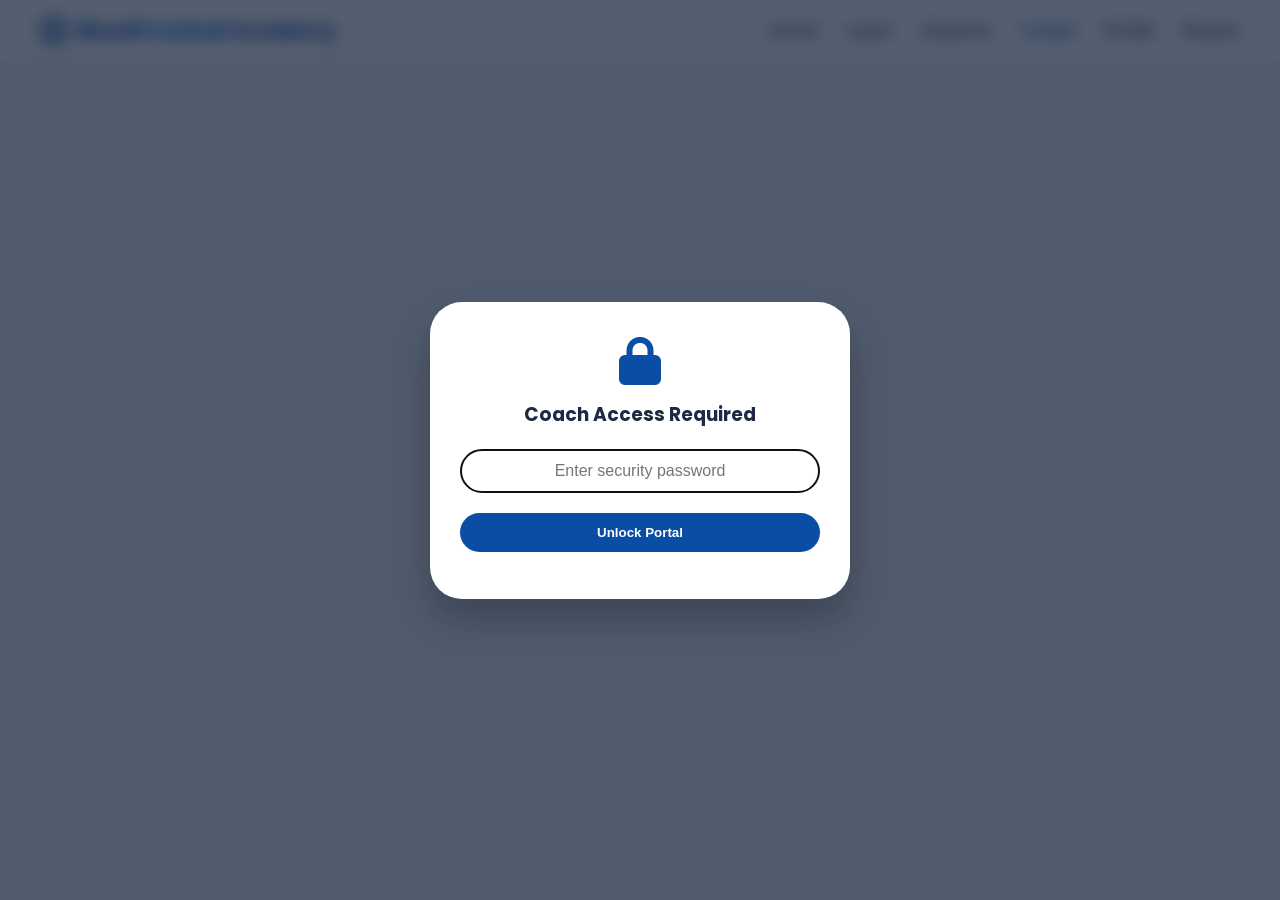
==== Coach.html @ 2148cb32 "Update Coach.html" ====
<!DOCTYPE html>
<html lang="en">
<head>
    <meta charset="UTF-8">
    <meta name="viewport" content="width=device-width, initial-scale=1.0">
    <title>Blue5 Academy | Coach Portal</title>
    <link href="https://fonts.googleapis.com/css2?family=Poppins:wght@300;400;500;600;700;800&display=swap" rel="stylesheet">
    <link rel="stylesheet" href="https://cdnjs.cloudflare.com/ajax/libs/font-awesome/6.5.2/css/all.min.css">
    <style>
        * { margin: 0; padding: 0; box-sizing: border-box; }
        body { font-family: 'Poppins', sans-serif; background: #f0f4fa; }
        
        /* Navbar Layout */
        .top-nav { display: flex; justify-content: space-between; align-items: center; padding: 15px 40px; background: white; box-shadow: 0 2px 12px rgba(0,0,0,0.05); }
        .logo-area { display: flex; align-items: center; gap: 10px; }
        .logo-icon { font-size: 28px; color: #0a4da4; }
        .logo-text { font-size: 1.3rem; font-weight: 700; color: #0a4da4; }
        .logo-text .accent { font-weight: 800; color: #1e6fdf; }
        .logo-link { text-decoration: none; }
        .main-nav ul { display: flex; gap: 28px; list-style: none; }
        .main-nav a { text-decoration: none; color: #1f2a44; font-weight: 500; }
        .main-nav a.active-nav { color: #0a4da4; font-weight: 600; }
        
        /* Main Container Content */
        .container { max-width: 1400px; margin: 30px auto; padding: 20px; }
        .section-title { text-align: center; color: #0a4da4; margin-bottom: 20px; }
        .title-underline { width: 80px; height: 3px; background: #0a4da4; margin: 0 auto 30px; border-radius: 3px; }
        
        /* Controls Bar (Search & Reset) Layout */
        .control-hub-bar { display: flex; justify-content: space-between; align-items: center; background: white; padding: 15px 25px; border-radius: 16px; margin-bottom: 25px; box-shadow: 0 4px 15px rgba(0,0,0,0.02); gap: 20px; flex-wrap: wrap; }
        .search-wrapper { position: relative; flex-grow: 1; max-width: 450px; }
        .search-wrapper i { position: absolute; left: 16px; top: 50%; transform: translateY(-50%); color: #94a3b8; }
        .search-wrapper input { width: 100%; padding: 11px 16px 11px 45px; border-radius: 30px; border: 1px solid #cbd5e1; outline: none; font-family: 'Poppins', sans-serif; font-size: 0.9rem; transition: border 0.2s; }
        .search-wrapper input:focus { border-color: #1e6fdf; }
        .global-reset-btn { background: #ef4444; color: white; border: none; padding: 11px 24px; border-radius: 30px; font-family: 'Poppins', sans-serif; font-weight: 600; font-size: 0.85rem; cursor: pointer; display: flex; align-items: center; gap: 8px; transition: background 0.2s; }
        .global-reset-btn:hover { background: #dc2626; }

        /* Table Layout Configuration */
        .coach-table-wrapper { overflow-x: auto; background: white; border-radius: 24px; box-shadow: 0 10px 30px rgba(0,0,0,0.08); padding: 5px; }
        .payment-table { width: 100%; border-collapse: collapse; font-size: 0.9rem; }
        .payment-table th { background: #0a4da4; color: white; padding: 14px 10px; text-align: center; font-weight: 600; position: sticky; top: 0; white-space: nowrap; }
        .payment-table td { padding: 12px 8px; text-align: center; border-bottom: 1px solid #e2e8f0; }
        
        /* Interactive Student Name Link Cell */
        .student-name-cell { font-weight: 600; background: #f8fafd; text-align: left; padding-left: 15px; white-space: nowrap; font-size: 0.85rem; color: #1f2a44; cursor: pointer; transition: all 0.2s ease; display: flex; align-items: center; gap: 10px; }
        .student-name-cell:hover { background: #e0ecfb; color: #0a4da4; }
        
        /* Micro Thumbnails inside table row */
        .table-avatar-thumb { width: 30px; height: 30px; border-radius: 50%; object-fit: cover; border: 2px solid #0a4da4; background: #cbd5e1; }
        .table-avatar-placeholder { width: 30px; height: 30px; border-radius: 50%; background: #e2e8f0; display: flex; align-items: center; justify-content: center; color: #64748b; font-size: 0.8rem; border: 2px solid #cbd5e1; flex-shrink: 0; }
        
        /* Action Table Elements */
        .row-delete-btn { background: none; border: none; color: #94a3b8; cursor: pointer; font-size: 1rem; transition: color 0.2s; padding: 4px 8px; }
        .row-delete-btn:hover { color: #ef4444; }

        /* Grid Table States Tags */
        .paid-cell { background-color: #d1fae5; color: #0a6e44; font-weight: 500; cursor: pointer; transition: background 0.2s; white-space: nowrap; min-width: 85px; }
        .paid-cell:hover { background-color: #fca5a5; color: #991b1b; } 
        .unpaid-cell { background-color: #fff9ef; color: #b45309; cursor: pointer; transition: background 0.2s; white-space: nowrap; min-width: 85px; }
        .unpaid-cell:hover { background-color: #ffeccf; color: #78350f; font-weight: 600; }
        .paid-icon { color: #10b981; margin-right: 5px; }
        .unpaid-icon { color: #f59e0b; margin-right: 5px; }
        
        /* Modals Structure Layout */
        .password-modal, .info-modal { position: fixed; top: 0; left: 0; width: 100%; height: 100%; background: rgba(12, 27, 51, 0.7); backdrop-filter: blur(8px); display: flex; justify-content: center; align-items: center; z-index: 10000; opacity: 0; pointer-events: none; transition: opacity 0.3s ease; }
        .password-modal.active, .info-modal.active { opacity: 1; pointer-events: auto; }
        
        .password-box { background: white; padding: 35px 30px; border-radius: 32px; text-align: center; width: 420px; max-width: 95%; box-shadow: 0 20px 40px rgba(0,0,0,0.25); }
        .password-box i { font-size: 48px; color: #0a4da4; margin-bottom: 15px; }
        .password-box h3 { margin-bottom: 20px; color: #1e2a45; }
        .password-box input { width: 100%; padding: 12px 15px; border-radius: 60px; border: 1px solid #ccc; margin-bottom: 20px; font-size: 1rem; text-align: center; }
        .password-box button { background: #0a4da4; color: white; border: none; padding: 12px 20px; border-radius: 40px; font-weight: 600; cursor: pointer; width: 100%; }
        .error-msg { color: #e53e3e; margin-top: 12px; font-size: 0.85rem; }
        
        /* Split Card View Interface Pop-In Inner Grid */
        .info-box { background: #f8fafc; padding: 30px; border-radius: 36px; width: 850px; max-width: 95%; box-shadow: 0 25px 50px rgba(0,0,0,0.3); transform: scale(0.9); transition: transform 0.3s ease; position: relative; }
        .info-modal.active .info-box { transform: scale(1); }
        .close-info-btn { position: absolute; top: 20px; right: 20px; background: white; border: none; width: 36px; height: 36px; border-radius: 50%; color: #64748b; cursor: pointer; display: flex; align-items: center; justify-content: center; box-shadow: 0 2px 8px rgba(0,0,0,0.1); z-index: 10; }
        
        .panel-split-layout { display: flex; gap: 35px; align-items: stretch; margin-top: 10px; }
        .left-visual-panel { flex: 1.1; display: flex; flex-direction: column; align-items: center; justify-content: center; border-radius: 24px; padding: 20px; background: radial-gradient(circle, #f8fafc 0%, #cbd5e1 100%); }
        .right-inputs-panel { flex: 1.9; display: flex; flex-direction: column; justify-content: space-between; }
        
        /* FUT GOLD PREMIUM GRAPHICAL CARD STYLE */
        .fifa-card { width: 240px; height: 350px; background: linear-gradient(135deg, #ffe066 0%, #f5af19 50%, #e65c00 100%); border-radius: 18px; position: relative; padding: 18px; color: #1a1a1a; box-shadow: 0 15px 35px rgba(230, 92, 0, 0.3); border: 3px solid #fff2a3; display: flex; flex-direction: column; overflow: hidden; }
        .fifa-card::before { content: ''; position: absolute; top: -50%; left: -50%; width: 200%; height: 200%; background: linear-gradient(45deg, transparent, rgba(255,255,255,0.2), transparent); transform: rotate(45deg); pointer-events: none; }
        .card-top-row { display: flex; align-items: center; height: 110px; margin-bottom: 5px; }
        .card-metrics-badge { display: flex; flex-direction: column; align-items: center; width: 35%; line-height: 1.1; text-align: center; border-right: 1px solid rgba(0,0,0,0.1); }
        .card-ovr-value { font-size: 2.5rem; font-weight: 800; color: #000; letter-spacing: -1px; }
        .card-pos-label { font-size: 0.8rem; font-weight: 700; text-transform: uppercase; color: #222; }
        .card-crest-logo { font-size: 1.4rem; margin-top: 5px; color: #0a4da4; }
        
        .card-avatar-photo { width: 65%; height: 100%; display: flex; align-items: flex-end; justify-content: center; font-size: 5rem; color: rgba(0,0,0,0.15); position: relative; overflow: hidden; }
        .card-avatar-photo i { position: absolute; bottom: -5px; }
        .card-avatar-photo img { width: 100%; height: 100%; object-fit: cover; display: none; }

        .card-player-name { text-align: center; font-size: 1.1rem; font-weight: 700; text-transform: uppercase; padding: 4px 0; border-top: 1px solid rgba(0,0,0,0.15); border-bottom: 1px solid rgba(0,0,0,0.15); margin-bottom: 10px; color: #000; white-space: nowrap; overflow: hidden; text-overflow: ellipsis; }
        .card-stats-grid { display: flex; width: 100%; justify-content: space-between; padding: 0 5px; }
        .card-stats-col { width: 48%; display: flex; flex-direction: column; gap: 4px; }
        .card-stat-line { display: flex; align-items: center; justify-content: space-between; font-size: 0.85rem; font-weight: 700; }
        .card-stat-val { font-size: 1rem; font-weight: 800; color: #000; margin-right: 4px; width: 22px; text-align: right; }
        .card-stat-lbl { color: #333; font-weight: 500; text-transform: uppercase; font-size: 0.75rem; }
        
        /* Control Panel Form Elements */
        .profile-title-header h3 { font-size: 1.4rem; color: #0a4da4; font-weight: 700; margin-bottom: 2px; }
        .profile-title-header p { font-size: 0.85rem; color: #64748b; margin-bottom: 5px; }
        
        /* Photo URL Input Modification Group */
        .photo-input-group { background: white; padding: 8px 15px; border-radius: 14px; margin-bottom: 15px; border: 1px solid #e2e8f0; display: flex; align-items: center; gap: 12px; }
        .photo-input-group span { font-size: 0.8rem; font-weight: 600; text-transform: uppercase; color: #475569; width: 90px; }
        .photo-input-group input { flex-grow: 1; padding: 6px 12px; border-radius: 8px; border: 1px solid #cbd5e1; font-family: inherit; font-size: 0.85rem; outline: none; }
        .photo-input-group input:focus { border-color: #1e6fdf; }

        .rating-stars-row { display: flex; align-items: center; gap: 12px; background: white; padding: 8px 15px; border-radius: 14px; margin-bottom: 15px; border: 1px solid #e2e8f0; }
        .rating-stars-row span { font-size: 0.8rem; font-weight: 600; text-transform: uppercase; color: #475569; width: 90px; }
        .stars-container { display: flex; gap: 6px; font-size: 20px; color: #cbd5e1; }
        .stars-container i { cursor: pointer; transition: color 0.1s; }
        .stars-container i.active { color: #f5af19; }
        
        .attribute-sliders-stack { display: flex; flex-direction: column; gap: 10px; margin-bottom: 20px; }
        .slider-control-group { background: white; padding: 10px 15px; border-radius: 14px; border: 1px solid #e2e8f0; }
        .slider-label-row { display: flex; justify-content: space-between; align-items: center; margin-bottom: 4px; }
        .slider-title { font-size: 0.8rem; font-weight: 600; text-transform: uppercase; color: #1e293b; display: flex; align-items: center; gap: 6px; }
        .slider-title i { color: #1e6fdf; font-size: 0.9rem; }
        .slider-counter { font-size: 0.95rem; font-weight: 700; color: #0a4da4; background: #e0ecfb; padding: 1px 8px; border-radius: 6px; min-width: 40px; text-align: center; }
        .slider-control-group input[type="range"] { width: 100%; display: block; height: 6px; background: #e2e8f0; border-radius: 5px; appearance: none; outline: none; cursor: pointer; }
        .slider-control-group input[type="range"]::-webkit-slider-thumb { appearance: none; width: 16px; height: 16px; border-radius: 50%; background: #0a4da4; cursor: pointer; }
        
        .status-sync-indicator { font-size: 0.8rem; text-align: center; color: #475569; font-weight: 500; height: 16px; margin-bottom: 10px; }
        .action-close-btn { background: #0a4da4; color: white; border: none; padding: 12px; border-radius: 50px; font-weight: 600; cursor: pointer; width: 100%; font-size: 0.95rem; }
        .action-close-btn:hover { background: #1e6fdf; }

        .footer { background: #0c1b33; color: white; text-align: center; padding: 20px; margin-top: 50px; }
    </style>
</head>
<body>

    <div class="top-nav">
        <a href="index.html" class="logo-link">
            <div class="logo-area">
                <i class="fas fa-futbol logo-icon"></i>
                <span class="logo-text">Blue5<span class="accent">Football</span> Academy</span>
            </div>
        </a>
        <nav class="main-nav">
            <ul>
                <li><a href="index.html">Home</a></li>
                <li><a href="login.html">Log in</a></li>
                <li><a href="sessions.html">Sessions</a></li>
                <li><a href="Coach.html" class="active-nav">Coach</a></li>
                <li><a href="profile.html">Profile</a></li>
                <li><a href="players.html">Players</a></li>
            </ul>
        </nav>
    </div>

    <div id="coachContent" style="display: none;">
        <div class="container">
            <h2 class="section-title"><i class="fas fa-chalkboard-user"></i> Master Student Profile Roster</h2>
            <div class="title-underline"></div>
            
            <div class="control-hub-bar">
                <div class="search-wrapper">
                    <i class="fas fa-search"></i>
                    <input type="text" id="rosterSearchInput" placeholder="Filter student profiles by name...">
                </div>
                <button class="global-reset-btn" id="bulkResetPaymentsBtn">
                    <i class="fas fa-undo-alt"></i> Reset All Payments to Pending
                </button>
            </div>

            <div class="coach-table-wrapper">
                <table class="payment-table" id="studentPaymentTable">
                    <thead id="tableHeader"></thead>
                    <tbody id="tableBody">
                        <tr><td colspan="14" style="padding: 30px; color: #5a6e8a;"><i class="fas fa-spinner fa-spin"></i> Loading roster records matrix...</td></tr>
                    </tbody>
                </table>
            </div>
            <p style="text-align: center; margin-top: 25px; color: #5a6e8a;"><i class="fas fa-hand-pointer"></i> <strong>Coach Control:</strong> Click a student's name to modify skill stats and view their live card profile. Click monthly cells to toggle execution payment status.</p>
        </div>
    </div>

    <footer class="footer" id="footer" style="display: none;">
        <div class="copyright">© 2026 Blue5 Football Academy — Coach Portal</div>
    </footer>

    <div id="passwordModal" class="password-modal active">
        <div class="password-box">
            <i class="fas fa-lock"></i>
            <h3>Coach Access Required</h3>
            <input type="password" id="coachPassword" placeholder="Enter security password" autofocus>
            <button id="submitPasswordBtn">Unlock Portal</button>
            <div id="passwordError" class="error-msg"></div>
        </div>
    </div>

    <div id="studentInfoModal" class="info-modal">
        <div class="info-box">
            <button class="close-info-btn" onclick="closeStudentModal()"><i class="fas fa-times"></i></button>
            
            <div class="panel-split-layout">
                <div class="left-visual-panel">
                    <div class="fifa-card">
                        <div class="card-top-row">
                            <div class="card-metrics-badge">
                                <div class="card-ovr-value" id="cardOvr">50</div>
                                <div class="card-pos-label">ST</div>
                                <i class="fas fa-futbol card-crest-logo"></i>
                            </div>
                            <div class="card-avatar-photo">
                                <i class="fas fa-user-ninja" id="cardFallbackIcon"></i>
                                <img src="" id="cardAvatarImg" alt="Player Photo">
                            </div>
                        </div>
                        <div class="card-player-name" id="cardPlayerName">ATHLETE</div>
                        <div class="card-stats-grid">
                            <div class="card-stats-col">
                                <div class="card-stat-line"><span class="card-stat-val" id="cardPac">50</span><span class="card-stat-lbl">PAC</span></div>
                                <div class="card-stat-line"><span class="card-stat-val" id="cardDri">50</span><span class="card-stat-lbl">DRI</span></div>
                                <div class="card-stat-line"><span class="card-stat-val" id="cardDef">50</span><span class="card-stat-lbl">DEF</span></div>
                            </div>
                            <div class="card-stats-col">
                                <div class="card-stat-line"><span class="card-stat-val" id="cardSta">50</span><span class="card-stat-lbl">STA</span></div>
                                <div class="card-stat-line"><span class="card-stat-val" id="cardPhy">50</span><span class="card-stat-lbl">PHY</span></div>
                            </div>
                        </div>
                    </div>
                </div>

                <div class="right-inputs-panel">
                    <div class="profile-title-header">
                        <h3 id="modalStudentName">Student Profile</h3>
                        <p id="modalUserEmail">email@example.com</p>
                    </div>

                    <div class="photo-input-group">
                        <span>Photo URL:</span>
                        <input type="text" id="inputAvatarUrl" placeholder="Paste image URL here" oninput="liveUpdateCardView()">
                    </div>

                    <div class="rating-stars-row">
                        <span>Star Rating:</span>
                        <div class="stars-container" id="starsContainer">
                            <i class="fas fa-star" data-value="1"></i>
                            <i class="fas fa-star" data-value="2"></i>
                            <i class="fas fa-star" data-value="3"></i>
                            <i class="fas fa-star" data-value="4"></i>
                            <i class="fas fa-star" data-value="5"></i>
                        </div>
                    </div>

                    <div class="attribute-sliders-stack">
                        <div class="slider-control-group">
                            <div class="slider-label-row"><span class="slider-title"><i class="fas fa-bolt"></i> Pace</span><span class="slider-counter" id="lblPace">50</span></div>
                            <input type="range" id="inputPace" min="0" max="100" value="50" oninput="liveUpdateCardView()">
                        </div>
                        <div class="slider-control-group">
                            <div class="slider-label-row"><span class="slider-title"><i class="fas fa-cloud-meatball"></i> Dribbling</span><span class="slider-counter" id="lblDribbling">50</span></div>
                            <input type="range" id="inputDribbling" min="0" max="100" value="50" oninput="liveUpdateCardView()">
                        </div>
                        <div class="slider-control-group">
                            <div class="slider-label-row"><span class="slider-title"><i class="fas fa-shield-halved"></i> Defending</span><span class="slider-counter" id="lblDefending">50</span></div>
                            <input type="range" id="inputDefending" min="0" max="100" value="50" oninput="liveUpdateCardView()">
                        </div>
                        <div class="slider-control-group">
                            <div class="slider-label-row"><span class="slider-title"><i class="fas fa-heart-pulse"></i> Stamina</span><span class="slider-counter" id="lblStamina">50</span></div>
                            <input type="range" id="inputStamina" min="0" max="100" value="50" oninput="liveUpdateCardView()">
                        </div>
                        <div class="slider-control-group">
                            <div class="slider-label-row"><span class="slider-title"><i class="fas fa-dumbbell"></i> Physicality</span><span class="slider-counter" id="lblPhysicality">50</span></div>
                            <input type="range" id="inputPhysicality" min="0" max="100" value="50" oninput="liveUpdateCardView()">
                        </div>
                    </div>
                    
                    <div class="status-sync-indicator" id="syncIndicator">Modifications pending save action.</div>
                    <button class="action-close-btn" onclick="saveAttributesAndClose()">Save Performance Card</button>
                </div>
            </div>
        </div>
    </div>

    <script type="module">
        let supabase = null;
        let currentActiveModalUserId = null; 
        let globalCachedUsersList = []; 
        let globalCachedPaymentsList = [];

        try {
            const module = await import('./supabase-config.js');
            supabase = module.supabase;
        } catch (err) {
            console.error("Supabase configuration load failure:", err);
        }

        const CORRECT_PASSWORD = "Saliim007";
        const months = ["January", "February", "March", "April", "May", "June", "July", "August", "September", "October", "November", "December"];

        const passwordInput = document.getElementById('coachPassword');
        const submitBtn = document.getElementById('submitPasswordBtn');
        const errorDiv = document.getElementById('passwordError');
        const coachContent = document.getElementById('coachContent');
        const footer = document.getElementById('footer');
        const modal = document.getElementById('passwordModal');
        const rosterSearchInput = document.getElementById('rosterSearchInput');
        const bulkResetPaymentsBtn = document.getElementById('bulkResetPaymentsBtn');

        document.body.style.overflow = 'hidden';

        async function fetchRosterData() {
            try {
                const { data: usersProfiles, error: userError } = await supabase
                    .from('users')
                    .select('*')
                    .order('name', { ascending: true });

                if (userError) throw userError;
                globalCachedUsersList = usersProfiles || [];

                const { data: allPayments, error: paymentError } = await supabase
                    .from('user_payments')
                    .select('*');

                if (paymentError) throw paymentError;
                globalCachedPaymentsList = allPayments || [];

                renderTableStructure();
            } catch (error) {
                document.getElementById('tableBody').innerHTML = `<tr><td colspan="14" style="color:red; padding:20px;">Roster generation broke down: ${error.message}</td></tr>`;
            }
        }

        function renderTableStructure() {
            const thead = document.getElementById('tableHeader');
            const tbody = document.getElementById('tableBody');
            const query = rosterSearchInput.value.trim().toLowerCase();

            let headerHtml = '<tr><th>Student Name</th>';
            months.forEach(month => { headerHtml += `<th>${month.substring(0,3)}</th>`; });
            headerHtml += '<th>Actions</th></tr>';
            thead.innerHTML = headerHtml;

            const filteredUsers = globalCachedUsersList.filter(user => {
                const name = user.name || '';
                return name.toLowerCase().includes(query);
            });

            if (filteredUsers.length === 0) {
                tbody.innerHTML = `<tr><td colspan="14" style="padding:30px; color:#b45309;"><i class="fas fa-search-minus"></i> No matching student records found.</td></tr>`;
                return;
            }

            let bodyHtml = '';
            filteredUsers.forEach(user => {
                const userRecords = globalCachedPaymentsList.filter(p => p.user_id === user.id);
                let studentDisplayLabel = user.name || `Student (${user.id.substring(0,6)})`;

                let imageSnippet = user.avatar_url 
                    ? `<img src="${user.avatar_url}" class="table-avatar-thumb" alt="">`
                    : `<div class="table-avatar-placeholder"><i class="fas fa-user-ninja"></i></div>`;

                bodyHtml += `<tr><td class="student-name-cell" onclick="openStudentModal('${user.id}')">${imageSnippet} ${studentDisplayLabel}</td>`;
                
                months.forEach(month => {
                    const matchRecord = userRecords.find(p => p.month && p.month.toLowerCase() === month.toLowerCase());
                    const isPaid = matchRecord ? matchRecord.paid : false;
                    const cellId = `cell-${user.id}-${month.toLowerCase()}`;
                    
                    if (isPaid) {
                        bodyHtml += `<td id="${cellId}" class="paid-cell" onclick="togglePaymentStatus('${user.id}', '${studentDisplayLabel.replace(/'/g, "\\'")}', '${month}', true); event.stopPropagation();"><i class="fas fa-check-circle paid-icon"></i> Paid</td>`;
                    } else {
                        bodyHtml += `<td id="${cellId}" class="unpaid-cell" onclick="togglePaymentStatus('${user.id}', '${studentDisplayLabel.replace(/'/g, "\\'")}', '${month}', false); event.stopPropagation();"><i class="fas fa-times-circle unpaid-icon"></i> Pending</td>`;
                    }
                });
                
                bodyHtml += `<td>
                    <button class="row-delete-btn" onclick="executeStudentDeletion('${user.id}', '${studentDisplayLabel.replace(/'/g, "\\'")}')" title="Delete Student Record">
                        <i class="fas fa-trash-alt"></i>
                    </button>
                </td></tr>`;
            });
            tbody.innerHTML = bodyHtml;
        }

        rosterSearchInput.addEventListener('input', renderTableStructure);

        window.executeStudentDeletion = async (userId, studentName) => {
            const passKey = prompt(`Are you absolutely sure you want to permanently delete student profile "${studentName}"?\nThis cannot be undone. Enter security password to execute:`);
            if (passKey === null) return;
            
            if (passKey !== CORRECT_PASSWORD) {
                alert("Authorization Denied: Password mismatch.");
                return;
            }

            try {
                document.getElementById('tableBody').innerHTML = `<tr><td colspan="14" style="padding: 30px; color: #5a6e8a;"><i class="fas fa-spinner fa-spin"></i> Erasing user entity and clearing related table indexes...</td></tr>`;
                
                // First wipe any linked user payment configurations
                await supabase.from('user_payments').delete().eq('user_id', userId);
                
                // Drop primary user profile card row
                const { error } = await supabase.from('users').delete().eq('id', userId);
                if (error) throw error;

                alert(`Success: Student record "${studentName}" has been erased.`);
                await fetchRosterData();
            } catch (err) {
                alert(`Error executing drop pipeline: ${err.message}`);
                await fetchRosterData();
            }
        };

        bulkResetPaymentsBtn.addEventListener('click', async () => {
            const passKey = prompt("Administrative Verification Action Required:\nThis will set ALL monthly table records for ALL students to pending status.\nEnter security password to verify block reset action:");
            if (passKey === null) return;

            if (passKey !== CORRECT_PASSWORD) {
                alert("Action Cancelled: Passkey authorization mismatch.");
                return;
            }

            try {
                document.getElementById('tableBody').innerHTML = `<tr><td colspan="14" style="padding: 30px; color: #5a6e8a;"><i class="fas fa-spinner fa-spin"></i> Resetting database rows matrix state...</td></tr>`;
                
                // Clear out the records entirely to move everything down safely back to an unpaid/pending defaults map state
                const { error } = await supabase.from('user_payments').delete().neq('month', 'ClearAllGlobalScopeTrigger');
                if (error) throw error;

                alert("Success: All monthly records across all student portfolios have been clean reset to Pending.");
                await fetchRosterData();
            } catch (err) {
                alert(`Error executing transaction sequence: ${err.message}`);
                await fetchRosterData();
            }
        });

        window.openStudentModal = (userId) => {
            currentActiveModalUserId = userId; 
            const infoModal = document.getElementById('studentInfoModal');
            const targetUser = globalCachedUsersList.find(u => u.id === userId);
            if (!targetUser) return;

            document.getElementById('modalStudentName').textContent = targetUser.name || 'Unknown Athlete';
            document.getElementById('modalUserEmail').textContent = targetUser.email || 'No email attached';
            document.getElementById('cardPlayerName').textContent = (targetUser.name || 'PLAYER').split(' ')[0].toUpperCase();
            document.getElementById('inputAvatarUrl').value = targetUser.avatar_url || '';

            const imgEl = document.getElementById('cardAvatarImg');
            const fallbackIcon = document.getElementById('cardFallbackIcon');
            if (targetUser.avatar_url) {
                imgEl.src = targetUser.avatar_url;
                imgEl.style.display = 'block';
                fallbackIcon.style.display = 'none';
            } else {
                imgEl.style.display = 'none';
                fallbackIcon.style.display = 'block';
            }

            document.getElementById('inputPace').value = targetUser.pace ?? 50;
            document.getElementById('inputDribbling').value = targetUser.dribbling ?? 50;
            document.getElementById('inputDefending').value = targetUser.defending ?? 50;
            document.getElementById('inputStamina').value = targetUser.stamina ?? 50;
            document.getElementById('inputPhysicality').value = targetUser.physicality ?? 50;

            document.getElementById('syncIndicator').innerHTML = "Modifications pending save action.";
            document.getElementById('syncIndicator').style.color = "#475569";
            
            resetStarsUI();
            if (targetUser.rating) { renderStarsDisplay(targetUser.rating); }

            window.liveUpdateCardView();
            infoModal.classList.add('active');
        };

        window.closeStudentModal = () => {
            document.getElementById('studentInfoModal').classList.remove('active');
            currentActiveModalUserId = null;
        };

        window.liveUpdateCardView = () => {
            const pac = parseInt(document.getElementById('inputPace').value);
            const dri = parseInt(document.getElementById('inputDribbling').value);
            const def = parseInt(document.getElementById('inputDefending').value);
            const sta = parseInt(document.getElementById('inputStamina').value);
            const phy = parseInt(document.getElementById('inputPhysicality').value);
            const avatarUrl = document.getElementById('inputAvatarUrl').value.trim();

            document.getElementById('lblPace').textContent = pac;
            document.getElementById('lblDribbling').textContent = dri;
            document.getElementById('lblDefending').textContent = def;
            document.getElementById('lblStamina').textContent = sta;
            document.getElementById('lblPhysicality').textContent = phy;

            document.getElementById('cardPac').textContent = pac;
            document.getElementById('cardDri').textContent = dri;
            document.getElementById('cardDef').textContent = def;
            document.getElementById('cardSta').textContent = sta;
            document.getElementById('cardPhy').textContent = phy;

            const imgEl = document.getElementById('cardAvatarImg');
            const fallbackIcon = document.getElementById('cardFallbackIcon');
            if (avatarUrl) {
                imgEl.src = avatarUrl;
                imgEl.style.display = 'block';
                fallbackIcon.style.display = 'none';
            } else {
                imgEl.style.display = 'none';
                fallbackIcon.style.display = 'block';
            }

            document.getElementById('cardOvr').textContent = Math.round((pac + dri + def + sta + phy) / 5);
        };

        window.saveAttributesAndClose = async () => {
            if (!currentActiveModalUserId || !supabase) return;

            const pac = parseInt(document.getElementById('inputPace').value);
            const dri = parseInt(document.getElementById('inputDribbling').value);
            const def = parseInt(document.getElementById('inputDefending').value);
            const sta = parseInt(document.getElementById('inputStamina').value);
            const phy = parseInt(document.getElementById('inputPhysicality').value);
            const avatarUrl = document.getElementById('inputAvatarUrl').value.trim();

            document.getElementById('syncIndicator').innerHTML = `<i class="fas fa-spinner fa-spin"></i> Committing changes to system record...`;
            document.getElementById('syncIndicator').style.color = "#0a4da4";

            try {
                const { error } = await supabase
                    .from('users')
                    .update({ pace: pac, dribbling: dri, defending: def, stamina: sta, physicality: phy, avatar_url: avatarUrl || null })
                    .eq('id', currentActiveModalUserId);

                if (error) throw error;

                const idx = globalCachedUsersList.findIndex(u => u.id === currentActiveModalUserId);
                if (idx !== -1) {
                    globalCachedUsersList[idx].pace = pac;
                    globalCachedUsersList[idx].dribbling = dri;
                    globalCachedUsersList[idx].defending = def;
                    globalCachedUsersList[idx].stamina = sta;
                    globalCachedUsersList[idx].physicality = phy;
                    globalCachedUsersList[idx].avatar_url = avatarUrl || null;
                }
                
                // Refresh table to update micro avatar thumbnail instantly
                renderTableStructure();
                closeStudentModal();
            } catch (err) {
                alert(`DB Sync operation failed: ${err.message}`);
            }
        };

        const stars = document.querySelectorAll('#starsContainer i');
        function resetStarsUI() { stars.forEach(s => s.classList.remove('active')); }
        function renderStarsDisplay(val) {
            stars.forEach(s => {
                if (parseInt(s.getAttribute('data-value')) <= val) s.classList.add('active');
                else s.classList.remove('active');
            });
        }

        stars.forEach(star => {
            star.addEventListener('click', async (e) => {
                if (!currentActiveModalUserId || !supabase) return;
                const score = parseInt(e.target.getAttribute('data-value'));
                renderStarsDisplay(score);
                try {
                    await supabase.from('users').update({ rating: score }).eq('id', currentActiveModalUserId);
                    const idx = globalCachedUsersList.findIndex(u => u.id === currentActiveModalUserId);
                    if (idx !== -1) globalCachedUsersList[idx].rating = score;
                } catch (err) { console.error(err); }
            });
        });

        window.togglePaymentStatus = async (userId, studentName, monthName, currentPaidState) => {
            const cellId = `cell-${userId}-${monthName.toLowerCase()}`;
            const targetCell = document.getElementById(cellId);
            if (!targetCell) return;

            targetCell.innerHTML = `<i class="fas fa-spinner fa-spin"></i>...`;
            targetCell.onclick = null; 
            const newPaidState = !currentPaidState;

            try {
                const { error } = await supabase
                    .from('user_payments')
                    .upsert({ user_id: userId, student_name: studentName, month: monthName, paid: newPaidState, amount: 49.00, payment_date: new Date().toISOString() }, { onConflict: 'user_id, month' });

                if (error) throw error;
                await fetchRosterData();
            } catch (err) {
                await fetchRosterData();
            }
        };

        function checkPassword() {
            if (passwordInput.value.trim() === CORRECT_PASSWORD) {
                document.body.style.overflow = '';
                if (modal) modal.remove();
                coachContent.style.display = 'block';
                if (footer) footer.style.display = 'block';
                fetchRosterData();
            } else { errorDiv.textContent = 'Incorrect credentials validation sequence failed.'; }
        }

        submitBtn.addEventListener('click', checkPassword);
        passwordInput.addEventListener('keypress', (e) => { if (e.key === 'Enter') checkPassword(); });
    </script>
</body>
</html>
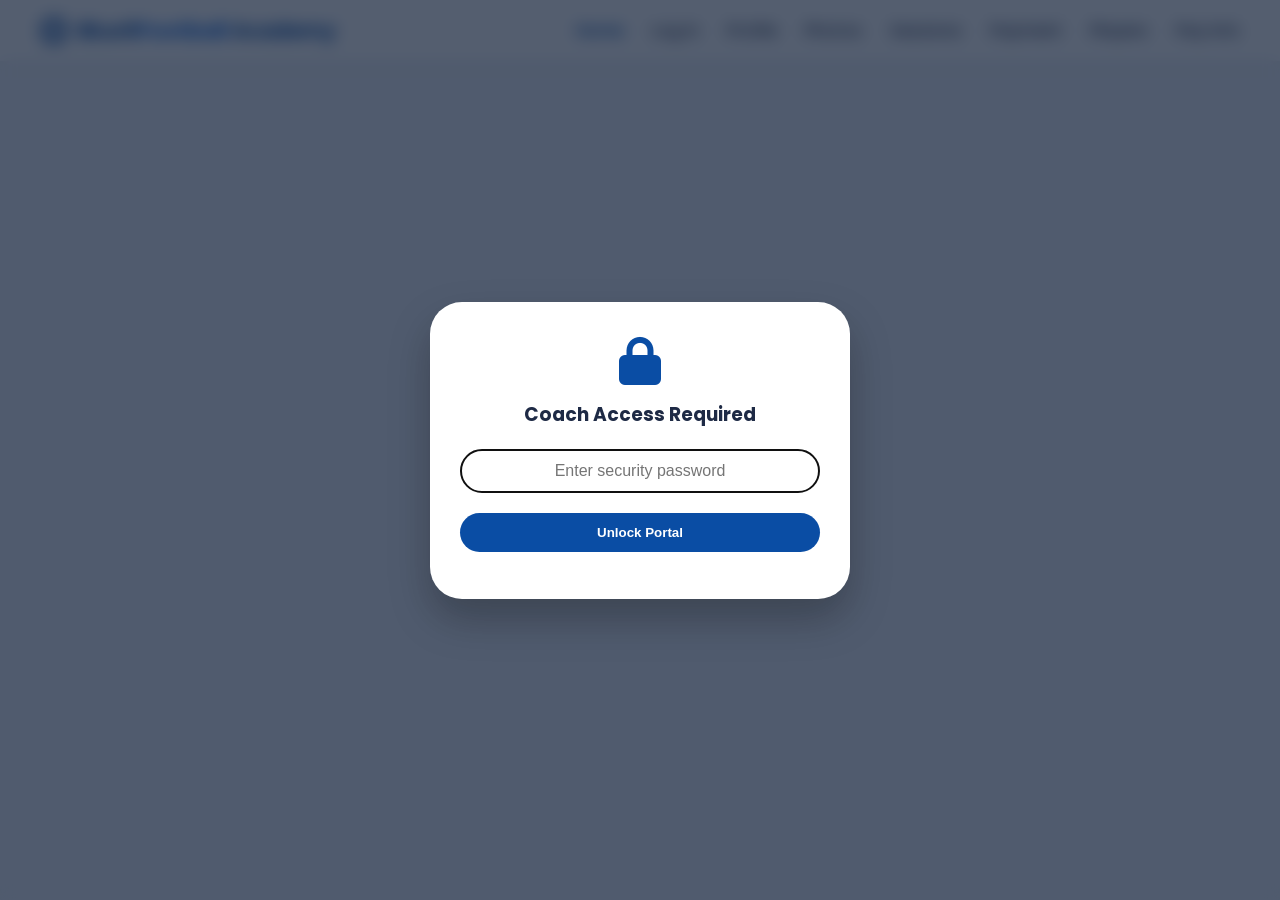
==== commit 8d8c9df6: "Update Coach.html" ====
--- a/Coach.html
+++ b/Coach.html
@@ -4,6 +4,7 @@
     <meta charset="UTF-8">
     <meta name="viewport" content="width=device-width, initial-scale=1.0">
     <title>Blue5 Academy | Coach Portal</title>
+    <link rel="icon" href="data:image/svg+xml,<svg xmlns=%22http://www.w3.org/2000/svg%22 viewBox=%220 0 100 100%22><text y=%22.9em%22 font-size=%2280%22 fill=%22%230a4da4%22>⚽</text></svg>">
     <link href="https://fonts.googleapis.com/css2?family=Poppins:wght@300;400;500;600;700;800&display=swap" rel="stylesheet">
     <link rel="stylesheet" href="https://cdnjs.cloudflare.com/ajax/libs/font-awesome/6.5.2/css/all.min.css">
     <style>
@@ -26,7 +27,7 @@
         .section-title { text-align: center; color: #0a4da4; margin-bottom: 20px; }
         .title-underline { width: 80px; height: 3px; background: #0a4da4; margin: 0 auto 30px; border-radius: 3px; }
         
-        /* Controls Bar (Search & Reset) Layout */
+        /* Controls Bar Layout */
         .control-hub-bar { display: flex; justify-content: space-between; align-items: center; background: white; padding: 15px 25px; border-radius: 16px; margin-bottom: 25px; box-shadow: 0 4px 15px rgba(0,0,0,0.02); gap: 20px; flex-wrap: wrap; }
         .search-wrapper { position: relative; flex-grow: 1; max-width: 450px; }
         .search-wrapper i { position: absolute; left: 16px; top: 50%; transform: translateY(-50%); color: #94a3b8; }
@@ -103,13 +104,12 @@
         
         /* Control Panel Form Elements */
         .profile-title-header h3 { font-size: 1.4rem; color: #0a4da4; font-weight: 700; margin-bottom: 2px; }
-        .profile-title-header p { font-size: 0.85rem; color: #64748b; margin-bottom: 5px; }
-        
-        /* Photo URL Input Modification Group */
-        .photo-input-group { background: white; padding: 8px 15px; border-radius: 14px; margin-bottom: 15px; border: 1px solid #e2e8f0; display: flex; align-items: center; gap: 12px; }
-        .photo-input-group span { font-size: 0.8rem; font-weight: 600; text-transform: uppercase; color: #475569; width: 90px; }
-        .photo-input-group input { flex-grow: 1; padding: 6px 12px; border-radius: 8px; border: 1px solid #cbd5e1; font-family: inherit; font-size: 0.85rem; outline: none; }
-        .photo-input-group input:focus { border-color: #1e6fdf; }
+        .profile-title-header p { font-size: 0.85rem; color: #64748b; margin-bottom: 15px; }
+        
+        /* File Uploader Styles */
+        .photo-upload-group { background: white; padding: 8px 15px; border-radius: 14px; margin-bottom: 15px; border: 1px solid #e2e8f0; display: flex; align-items: center; gap: 12px; }
+        .photo-upload-group span { font-size: 0.8rem; font-weight: 600; text-transform: uppercase; color: #475569; width: 90px; }
+        .photo-upload-group input[type="file"] { font-family: inherit; font-size: 0.85rem; outline: none; cursor: pointer; flex-grow: 1; }
 
         .rating-stars-row { display: flex; align-items: center; gap: 12px; background: white; padding: 8px 15px; border-radius: 14px; margin-bottom: 15px; border: 1px solid #e2e8f0; }
         .rating-stars-row span { font-size: 0.8rem; font-weight: 600; text-transform: uppercase; color: #475569; width: 90px; }
@@ -144,12 +144,14 @@
         </a>
         <nav class="main-nav">
             <ul>
-                <li><a href="index.html">Home</a></li>
-                <li><a href="login.html">Log in</a></li>
-                <li><a href="sessions.html">Sessions</a></li>
-                <li><a href="Coach.html" class="active-nav">Coach</a></li>
-                <li><a href="profile.html">Profile</a></li>
-                <li><a href="players.html">Players</a></li>
+                 <li><a href="index.html" class="active-nav">Home</a></li>
+                    <li><a href="login.html">Log in</a></li>
+                    <li><a href="profile.html">Profile</a></li>
+                    <li><a href="photos.html">Photos</a></li>
+                    <li><a href="sessions.html">Sessions</a></li>
+                    <li><a href="Coach.html">Payment</a></li>
+                    <li><a href="players.html">Players</a></li>
+                     <li><a href="pay_info.html">Pay info</a></li>
             </ul>
         </nav>
     </div>
@@ -234,9 +236,9 @@
                         <p id="modalUserEmail">email@example.com</p>
                     </div>
 
-                    <div class="photo-input-group">
-                        <span>Photo URL:</span>
-                        <input type="text" id="inputAvatarUrl" placeholder="Paste image URL here" oninput="liveUpdateCardView()">
+                    <div class="photo-upload-group">
+                        <span>Athlete Photo:</span>
+                        <input type="file" id="athletePhotoFile" accept="image/*">
                     </div>
 
                     <div class="rating-stars-row">
@@ -285,6 +287,7 @@
         let currentActiveModalUserId = null; 
         let globalCachedUsersList = []; 
         let globalCachedPaymentsList = [];
+        let temporarySelectedFile = null;
 
         try {
             const module = await import('./supabase-config.js');
@@ -304,8 +307,26 @@
         const modal = document.getElementById('passwordModal');
         const rosterSearchInput = document.getElementById('rosterSearchInput');
         const bulkResetPaymentsBtn = document.getElementById('bulkResetPaymentsBtn');
+        const photoFileInput = document.getElementById('athletePhotoFile');
 
         document.body.style.overflow = 'hidden';
+
+        // Listen for new file changes to update live card preview locally
+        photoFileInput.addEventListener('change', (e) => {
+            const file = e.target.files[0];
+            if (file) {
+                temporarySelectedFile = file;
+                const reader = new FileReader();
+                reader.onload = (event) => {
+                    const imgEl = document.getElementById('cardAvatarImg');
+                    const fallbackIcon = document.getElementById('cardFallbackIcon');
+                    imgEl.src = event.target.result;
+                    imgEl.style.display = 'block';
+                    fallbackIcon.style.display = 'none';
+                };
+                reader.readAsDataURL(file);
+            }
+        });
 
         async function fetchRosterData() {
             try {
@@ -396,10 +417,7 @@
             try {
                 document.getElementById('tableBody').innerHTML = `<tr><td colspan="14" style="padding: 30px; color: #5a6e8a;"><i class="fas fa-spinner fa-spin"></i> Erasing user entity and clearing related table indexes...</td></tr>`;
                 
-                // First wipe any linked user payment configurations
                 await supabase.from('user_payments').delete().eq('user_id', userId);
-                
-                // Drop primary user profile card row
                 const { error } = await supabase.from('users').delete().eq('id', userId);
                 if (error) throw error;
 
@@ -422,8 +440,6 @@
 
             try {
                 document.getElementById('tableBody').innerHTML = `<tr><td colspan="14" style="padding: 30px; color: #5a6e8a;"><i class="fas fa-spinner fa-spin"></i> Resetting database rows matrix state...</td></tr>`;
-                
-                // Clear out the records entirely to move everything down safely back to an unpaid/pending defaults map state
                 const { error } = await supabase.from('user_payments').delete().neq('month', 'ClearAllGlobalScopeTrigger');
                 if (error) throw error;
 
@@ -437,6 +453,9 @@
 
         window.openStudentModal = (userId) => {
             currentActiveModalUserId = userId; 
+            temporarySelectedFile = null;
+            photoFileInput.value = "";
+
             const infoModal = document.getElementById('studentInfoModal');
             const targetUser = globalCachedUsersList.find(u => u.id === userId);
             if (!targetUser) return;
@@ -444,7 +463,6 @@
             document.getElementById('modalStudentName').textContent = targetUser.name || 'Unknown Athlete';
             document.getElementById('modalUserEmail').textContent = targetUser.email || 'No email attached';
             document.getElementById('cardPlayerName').textContent = (targetUser.name || 'PLAYER').split(' ')[0].toUpperCase();
-            document.getElementById('inputAvatarUrl').value = targetUser.avatar_url || '';
 
             const imgEl = document.getElementById('cardAvatarImg');
             const fallbackIcon = document.getElementById('cardFallbackIcon');
@@ -476,6 +494,7 @@
         window.closeStudentModal = () => {
             document.getElementById('studentInfoModal').classList.remove('active');
             currentActiveModalUserId = null;
+            temporarySelectedFile = null;
         };
 
         window.liveUpdateCardView = () => {
@@ -484,7 +503,6 @@
             const def = parseInt(document.getElementById('inputDefending').value);
             const sta = parseInt(document.getElementById('inputStamina').value);
             const phy = parseInt(document.getElementById('inputPhysicality').value);
-            const avatarUrl = document.getElementById('inputAvatarUrl').value.trim();
 
             document.getElementById('lblPace').textContent = pac;
             document.getElementById('lblDribbling').textContent = dri;
@@ -498,17 +516,6 @@
             document.getElementById('cardSta').textContent = sta;
             document.getElementById('cardPhy').textContent = phy;
 
-            const imgEl = document.getElementById('cardAvatarImg');
-            const fallbackIcon = document.getElementById('cardFallbackIcon');
-            if (avatarUrl) {
-                imgEl.src = avatarUrl;
-                imgEl.style.display = 'block';
-                fallbackIcon.style.display = 'none';
-            } else {
-                imgEl.style.display = 'none';
-                fallbackIcon.style.display = 'block';
-            }
-
             document.getElementById('cardOvr').textContent = Math.round((pac + dri + def + sta + phy) / 5);
         };
 
@@ -520,19 +527,51 @@
             const def = parseInt(document.getElementById('inputDefending').value);
             const sta = parseInt(document.getElementById('inputStamina').value);
             const phy = parseInt(document.getElementById('inputPhysicality').value);
-            const avatarUrl = document.getElementById('inputAvatarUrl').value.trim();
 
             document.getElementById('syncIndicator').innerHTML = `<i class="fas fa-spinner fa-spin"></i> Committing changes to system record...`;
             document.getElementById('syncIndicator').style.color = "#0a4da4";
 
             try {
-                const { error } = await supabase
+                let finalAvatarUrl = globalCachedUsersList.find(u => u.id === currentActiveModalUserId)?.avatar_url || null;
+
+                // Handle file uploads to Supabase Storage if a new file is chosen
+                if (temporarySelectedFile) {
+                    document.getElementById('syncIndicator').innerHTML = `<i class="fas fa-spinner fa-spin"></i> Uploading file to storage bucket...`;
+                    
+                    const fileExtension = temporarySelectedFile.name.split('.').pop();
+                    const fileName = `${currentActiveModalUserId}-${Date.now()}.${fileExtension}`;
+
+                    // Upload file to 'avatars' storage bucket
+                    const { data: uploadData, error: uploadError } = await supabase.storage
+                        .from('avatars')
+                        .upload(fileName, temporarySelectedFile, { cacheControl: '3600', upsert: true });
+
+                    if (uploadError) throw uploadError;
+
+                    // Fetch public URL link string from storage
+                    const { data: urlData } = supabase.storage
+                        .from('avatars')
+                        .getPublicUrl(fileName);
+
+                    finalAvatarUrl = urlData.publicUrl;
+                }
+
+                // Update users record inside table indexes
+                const { error: dbError } = await supabase
                     .from('users')
-                    .update({ pace: pac, dribbling: dri, defending: def, stamina: sta, physicality: phy, avatar_url: avatarUrl || null })
+                    .update({ 
+                        pace: pac, 
+                        dribbling: dri, 
+                        defending: def, 
+                        stamina: sta, 
+                        physicality: phy,
+                        avatar_url: finalAvatarUrl
+                    })
                     .eq('id', currentActiveModalUserId);
 
-                if (error) throw error;
-
+                if (dbError) throw dbError;
+
+                // Update local web memory model cache to avoid page broken view delays
                 const idx = globalCachedUsersList.findIndex(u => u.id === currentActiveModalUserId);
                 if (idx !== -1) {
                     globalCachedUsersList[idx].pace = pac;
@@ -540,14 +579,15 @@
                     globalCachedUsersList[idx].defending = def;
                     globalCachedUsersList[idx].stamina = sta;
                     globalCachedUsersList[idx].physicality = phy;
-                    globalCachedUsersList[idx].avatar_url = avatarUrl || null;
+                    globalCachedUsersList[idx].avatar_url = finalAvatarUrl;
                 }
-                
-                // Refresh table to update micro avatar thumbnail instantly
+
                 renderTableStructure();
                 closeStudentModal();
             } catch (err) {
                 alert(`DB Sync operation failed: ${err.message}`);
+                document.getElementById('syncIndicator').innerHTML = "Error saving changes.";
+                document.getElementById('syncIndicator').style.color = "#e53e3e";
             }
         };
 
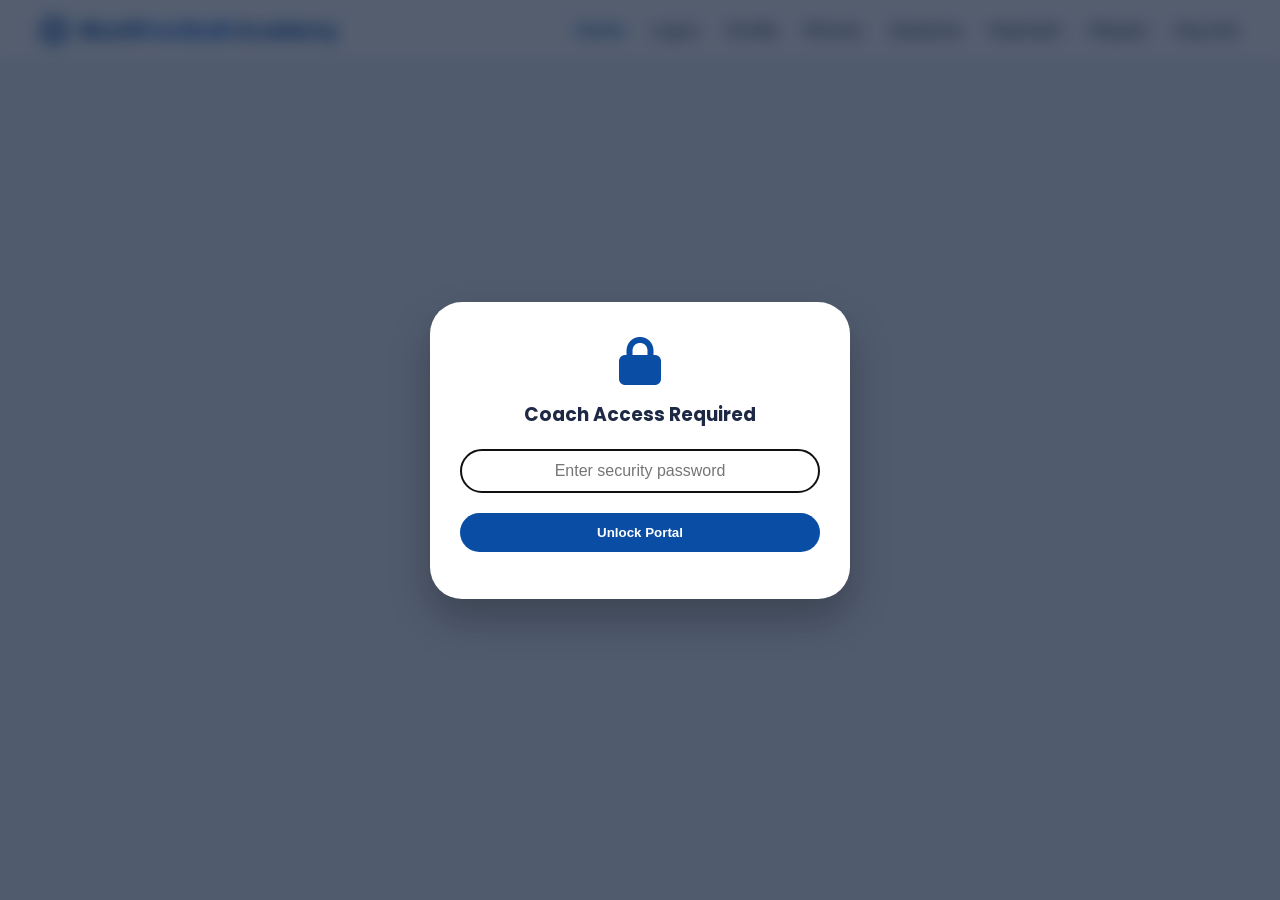
==== commit d05f2b47: "Update Coach.html" ====
--- a/Coach.html
+++ b/Coach.html
@@ -72,7 +72,18 @@
         .password-box input { width: 100%; padding: 12px 15px; border-radius: 60px; border: 1px solid #ccc; margin-bottom: 20px; font-size: 1rem; text-align: center; }
         .password-box button { background: #0a4da4; color: white; border: none; padding: 12px 20px; border-radius: 40px; font-weight: 600; cursor: pointer; width: 100%; }
         .error-msg { color: #e53e3e; margin-top: 12px; font-size: 0.85rem; }
-        
+        .logo-area {
+    display: flex;
+    align-items: center;
+    gap: 12px;
+}
+
+.logo-img {
+    height: 35px;         /* Keeps it perfectly proportioned to the text height */
+    width: auto;          /* Prevents any horizontal image stretching */
+    object-fit: contain;  /* Safeguards image dimensions */
+    border-radius: 4px;   /* Optional: adds a subtle roundness to sharp corners */
+}
         /* Split Card View Interface Pop-In Inner Grid */
         .info-box { background: #f8fafc; padding: 30px; border-radius: 36px; width: 850px; max-width: 95%; box-shadow: 0 25px 50px rgba(0,0,0,0.3); transform: scale(0.9); transition: transform 0.3s ease; position: relative; }
         .info-modal.active .info-box { transform: scale(1); }
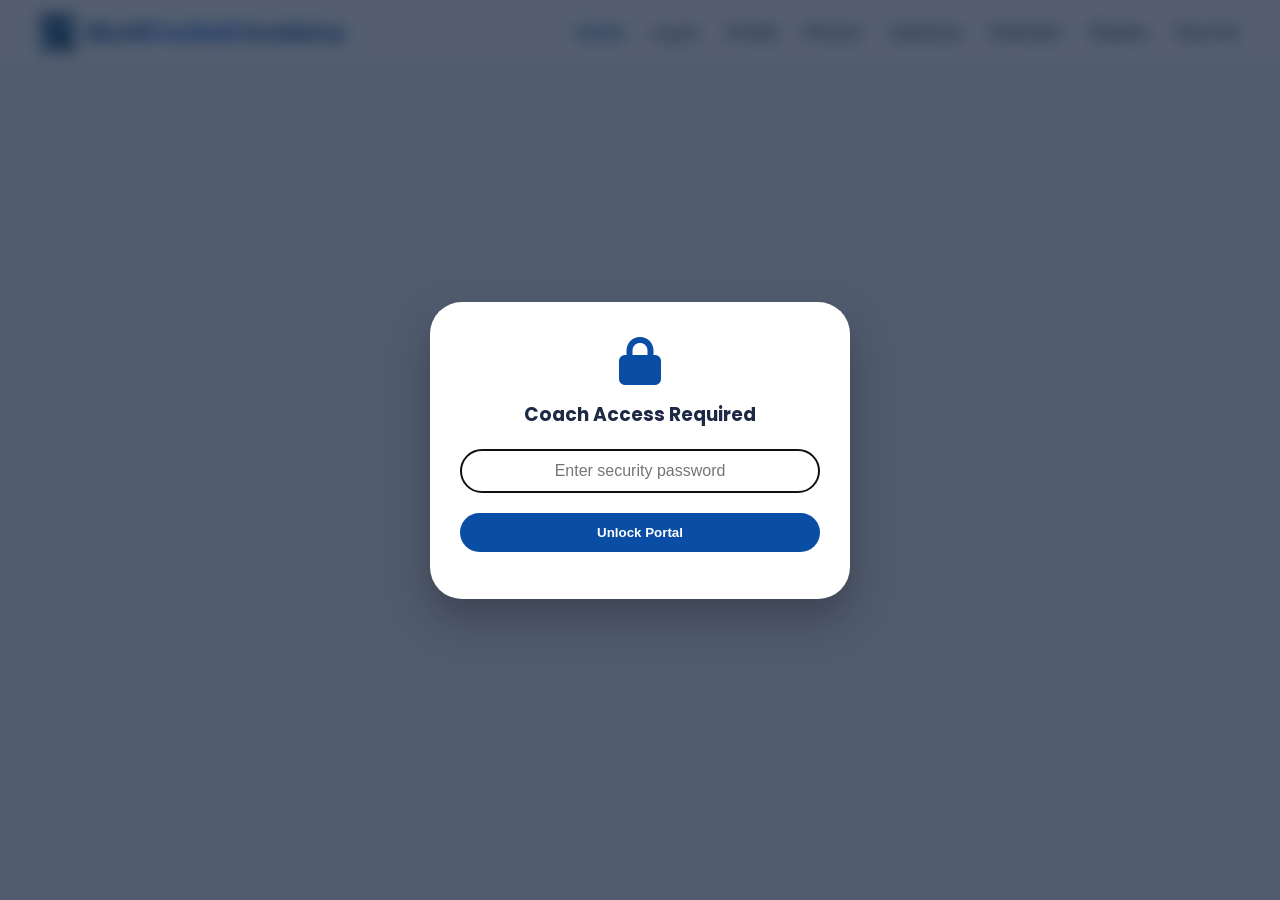
==== commit ede824c3: "Update Coach.html" ====
--- a/Coach.html
+++ b/Coach.html
@@ -149,7 +149,7 @@
     <div class="top-nav">
         <a href="index.html" class="logo-link">
             <div class="logo-area">
-                <i class="fas fa-futbol logo-icon"></i>
+                <img src="logo.jpg" alt="Blue5 Academy Logo" class="logo-img">
                 <span class="logo-text">Blue5<span class="accent">Football</span> Academy</span>
             </div>
         </a>
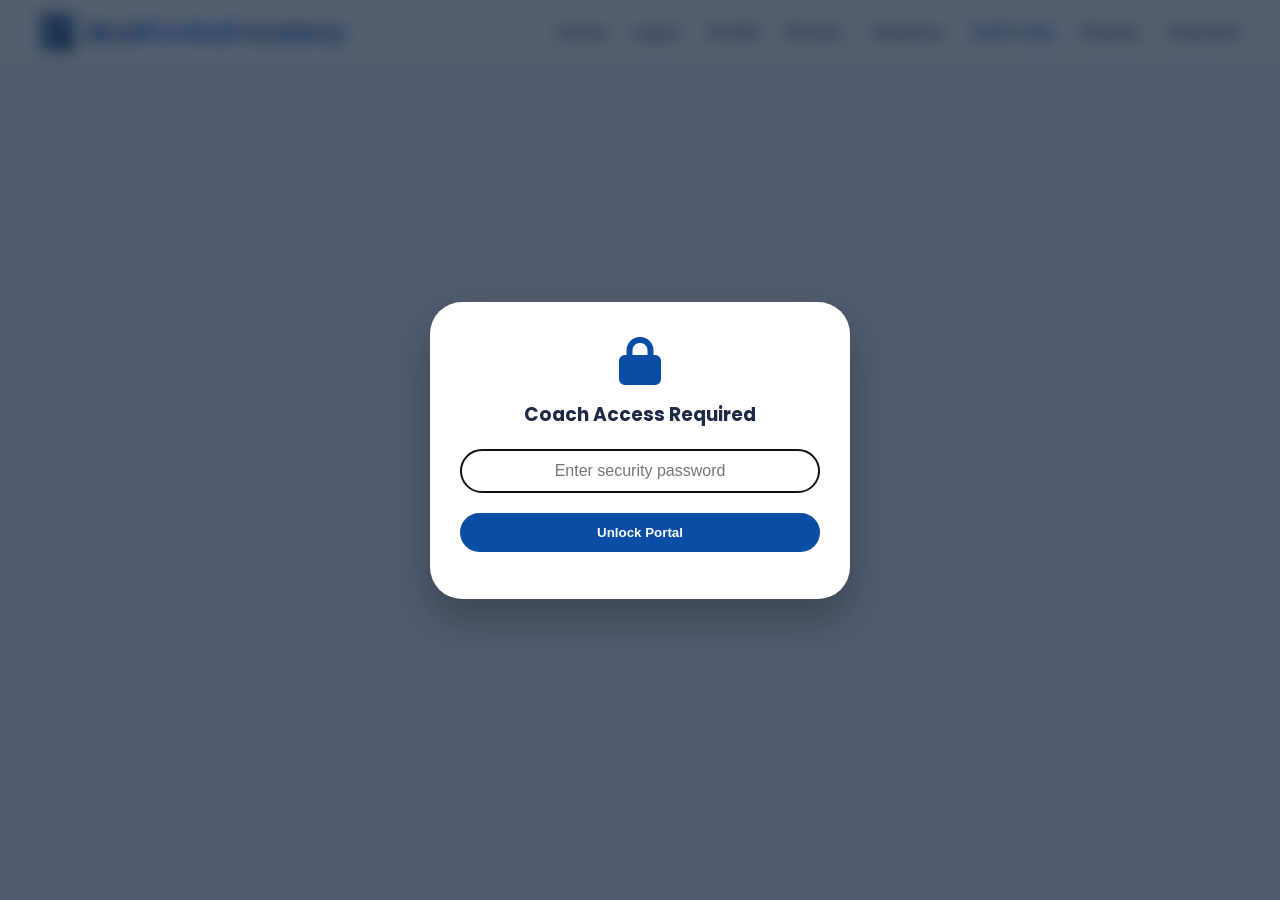
==== commit dd46a2af: "Update Coach.html" ====
--- a/Coach.html
+++ b/Coach.html
@@ -155,14 +155,14 @@
         </a>
         <nav class="main-nav">
             <ul>
-                 <li><a href="index.html" class="active-nav">Home</a></li>
-                    <li><a href="login.html">Log in</a></li>
+                 <li><a href="index.html" >Home</a></li>
+                    <li><a href="login.html" >Log in</a></li>
                     <li><a href="profile.html">Profile</a></li>
-                    <li><a href="photos.html">Photos</a></li>
+                    <li><a href="photos.html"  >Photos</a></li>
                     <li><a href="sessions.html">Sessions</a></li>
-                    <li><a href="Coach.html">Payment</a></li>
+                    <li><a href="Coach.html" class="active-nav">Staff Only</a></li>
                     <li><a href="players.html">Players</a></li>
-                     <li><a href="pay_info.html">Pay info</a></li>
+                     <li><a href="pay_info.html">Payment</a></li>
             </ul>
         </nav>
     </div>
